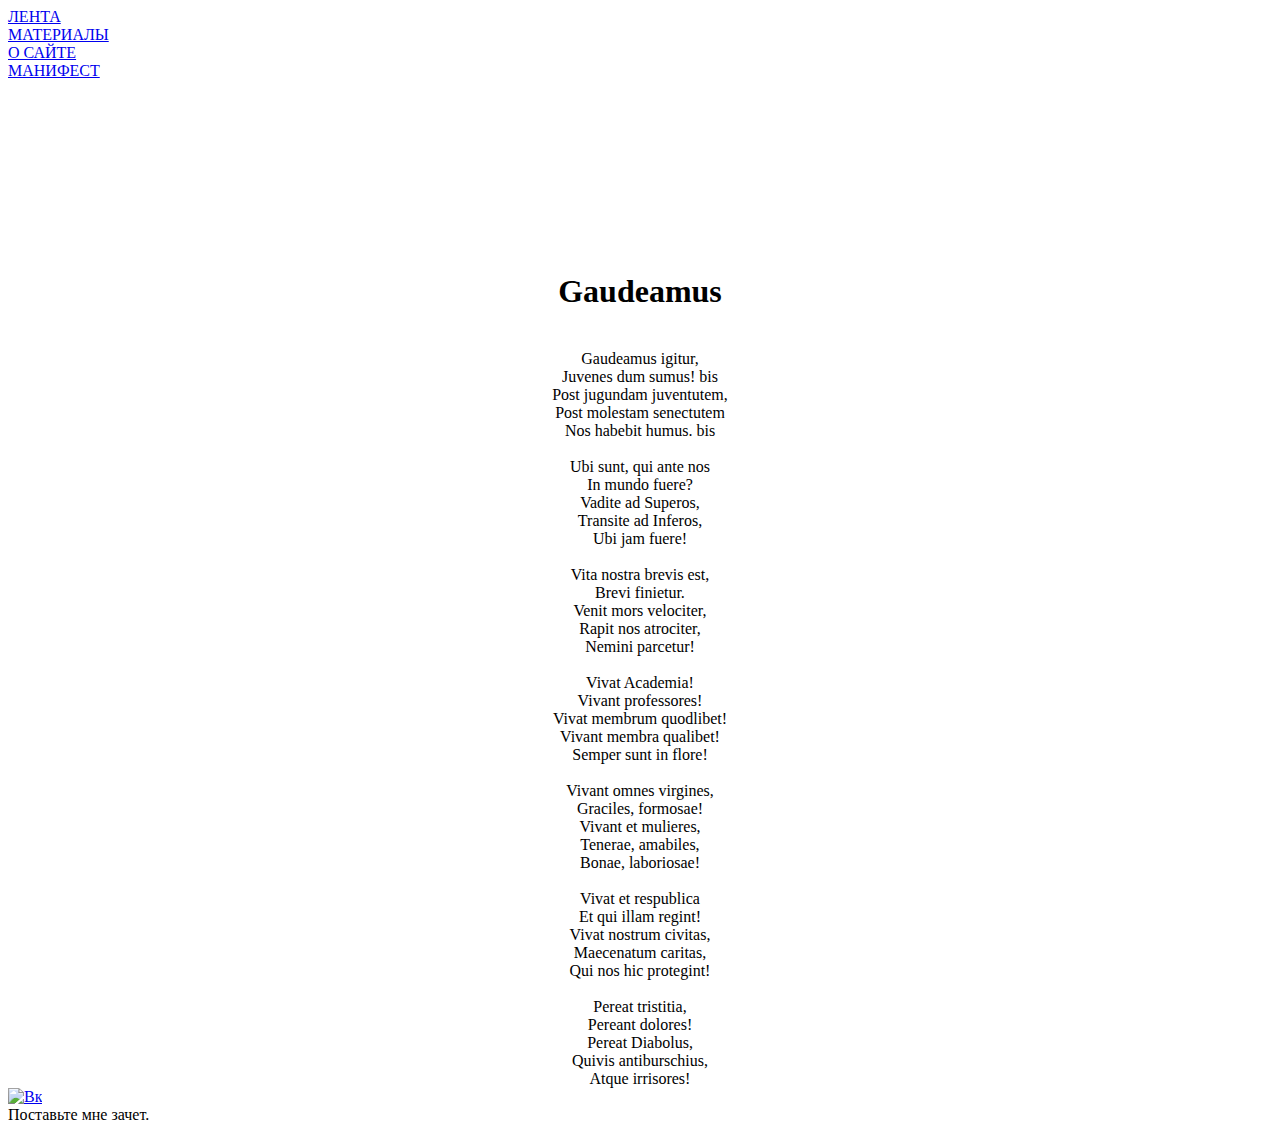
==== man.html @ 009a3cdd "first commit" ====
<!DOCTYPE html>
<html>
<head>
<meta  charset="utf-8" content="text/html" http-equiv="Content-Type"> 
<meta name="author" content="Eduard Tur">
<meta name="description" content="history of PetrSU">
<title>ПетрГУ. История в историях</title>
<link media="screen" href="E:\hello\css\style.css" rel="stylesheet" type="text/css">
</head>
<body>    
<header>
        <div id="PicLog1">
        <a href="E:\hello\index.html">
               ЛЕНТА</a>
           </div>
        <div id="logo">
            <a href="E:\hello\material.html">
               МАТЕРИАЛЫ</a>
        </div>
        <div id="MenuHead">
             <a href="E:\hello\menuh.html">
            О САЙТЕ</a>
        </div>
        <div id="Manifesto">
            <a href="E:\hello\man.html">
            МАНИФЕСТ</a>
        </div>    
    </header>
     <center>
    <div id="wrapper">
       
        <div id="tophr"></div>
    <iframe width="90%" height="40%" scrolling="no" frameborder="no"  src="https://w.soundcloud.com/player/?url=https%3A//api.soundcloud.com/tracks/70337302&amp;auto_play=false&amp;hide_related=false&amp;show_comments=false&amp;show_user=false&amp;show_reposts=false&amp;visual=false"></iframe>
            <div id="page-left">
                <br>
        <h1>Gaudeamus</h1>
                
<br>Gaudeamus igitur,
<br>Juvenes dum sumus! bis
<br>Post jugundam juventutem,
<br>Post molestam senectutem
<br>Nos habebit humus. bis
<br>
<br>Ubi sunt, qui ante nos
<br>In mundo fuere?
<br>Vadite ad Superos,
<br>Transite ad Inferos,
<br>Ubi jam fuere!
<br>
<br>Vita nostra brevis est,
<br>Brevi finietur.
<br>Venit mors velociter,
<br>Rapit nos atrociter,
<br>Nemini parcetur!
<br>
<br>Vivat Academia!
<br>Vivant professores!
<br>Vivat membrum quodlibet!
<br>Vivant membra qualibet!
<br>Semper sunt in flore!
<br>
<br>Vivant omnes virgines,
<br>Graciles, formosae!
<br>Vivant et mulieres,
<br>Tenerae, amabiles,
<br>Bonae, laboriosae!
<br>
<br>Vivat et respublica
<br>Et qui illam regint!
<br>Vivat nostrum civitas,
<br>Maecenatum caritas,
<br>Qui nos hic protegint!
<br>
<br>Pereat tristitia,
<br>Pereant dolores!
<br>Pereat Diabolus,
<br>Quivis antiburschius,
<br>Atque irrisores!    
        </div>
            <div id="bottomhr"></div>
        </center>   
            </div> 
    <footer>
        <div id="social">
            <a href="http://vk.com/aintnoselfish" title="Группа Вк" target="_blank"> 
                <img src="http://iconspot.ru/image.php?width=20&height=20&crop=none&id=6302" alt="Вк" title="Вк"></a>
        </div>
        <div id="rights">
Поставьте мне зачет.
        </div>
    </footer>   
    </body>
</html>
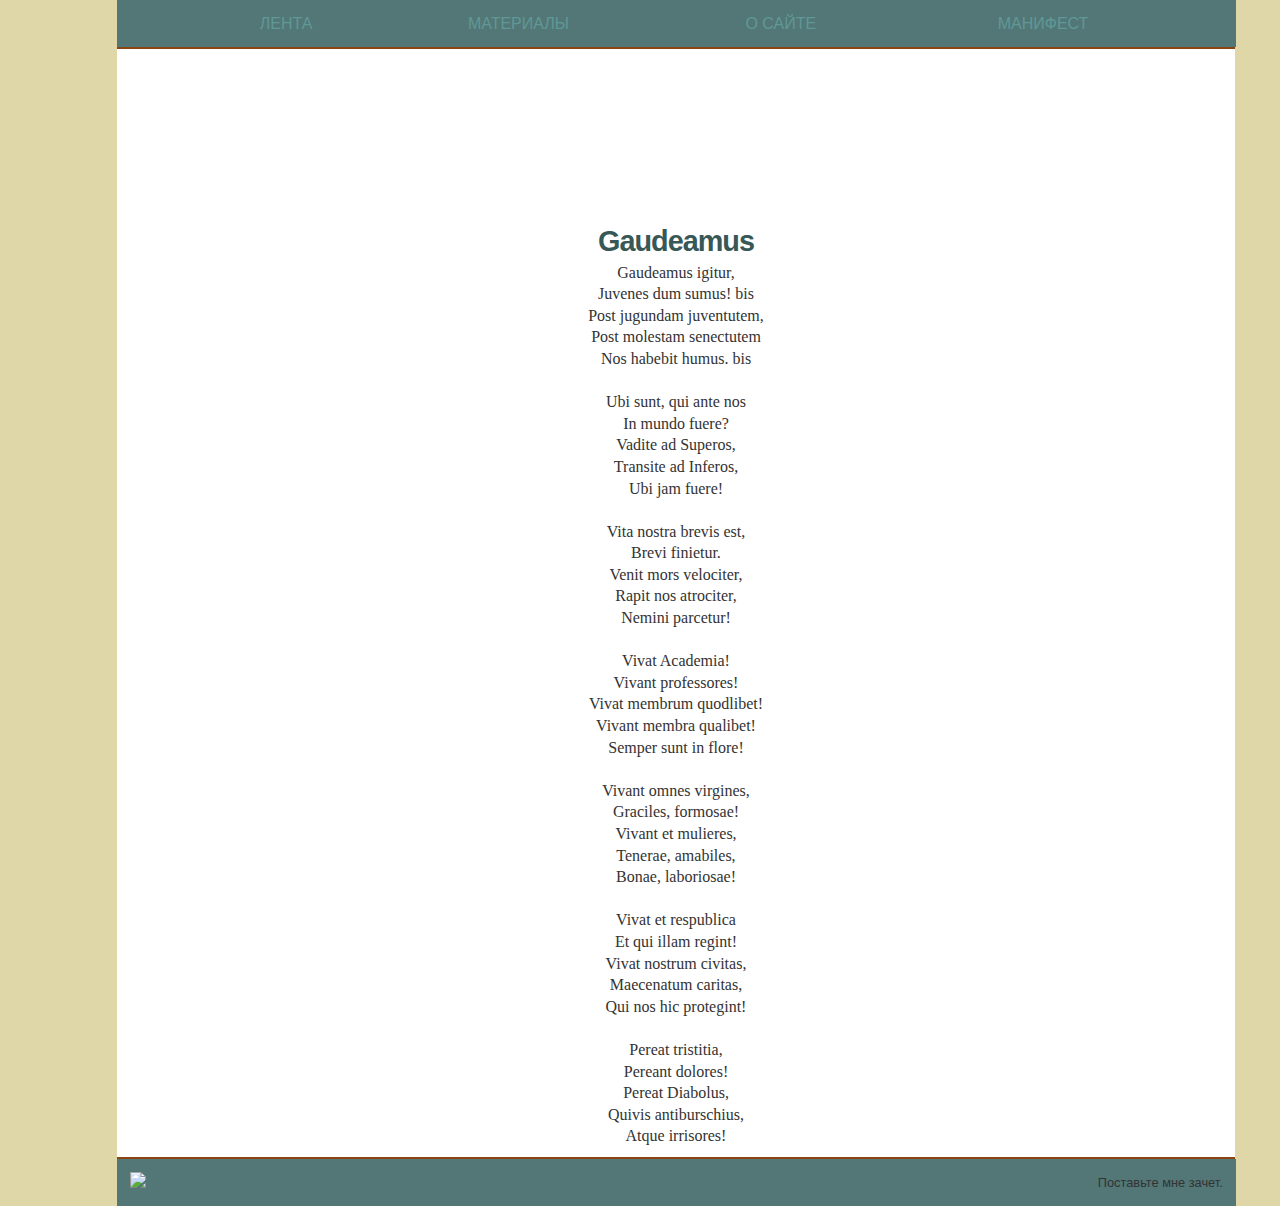
==== commit 201578f7: "Update man.html" ====
--- a/man.html
+++ b/man.html
@@ -5,24 +5,24 @@
 <meta name="author" content="Eduard Tur">
 <meta name="description" content="history of PetrSU">
 <title>ПетрГУ. История в историях</title>
-<link media="screen" href="E:\hello\css\style.css" rel="stylesheet" type="text/css">
+<link media="screen" href="https://stallion93.github.io/css/style.css" rel="stylesheet" type="text/css">
 </head>
 <body>    
 <header>
         <div id="PicLog1">
-        <a href="E:\hello\index.html">
+        <a href="https://stallion93.github.io/index.html">
                ЛЕНТА</a>
            </div>
         <div id="logo">
-            <a href="E:\hello\material.html">
+            <a href="https://stallion93.github.io/material.html">
                МАТЕРИАЛЫ</a>
         </div>
         <div id="MenuHead">
-             <a href="E:\hello\menuh.html">
+             <a href="https://stallion93.github.io/menuh.html">
             О САЙТЕ</a>
         </div>
         <div id="Manifesto">
-            <a href="E:\hello\man.html">
+            <a href="https://stallion93.github.io/man.html">
             МАНИФЕСТ</a>
         </div>    
     </header>
@@ -83,11 +83,11 @@
     <footer>
         <div id="social">
             <a href="http://vk.com/aintnoselfish" title="Группа Вк" target="_blank"> 
-                <img src="http://iconspot.ru/image.php?width=20&height=20&crop=none&id=6302" alt="Вк" title="Вк"></a>
+                <img src="https://smajlik.ru/wp-content/uploads/2017/12/3.png" alt="Вк" title="Вк"></a>
         </div>
         <div id="rights">
 Поставьте мне зачет.
         </div>
     </footer>   
     </body>
-</html>+</html>
